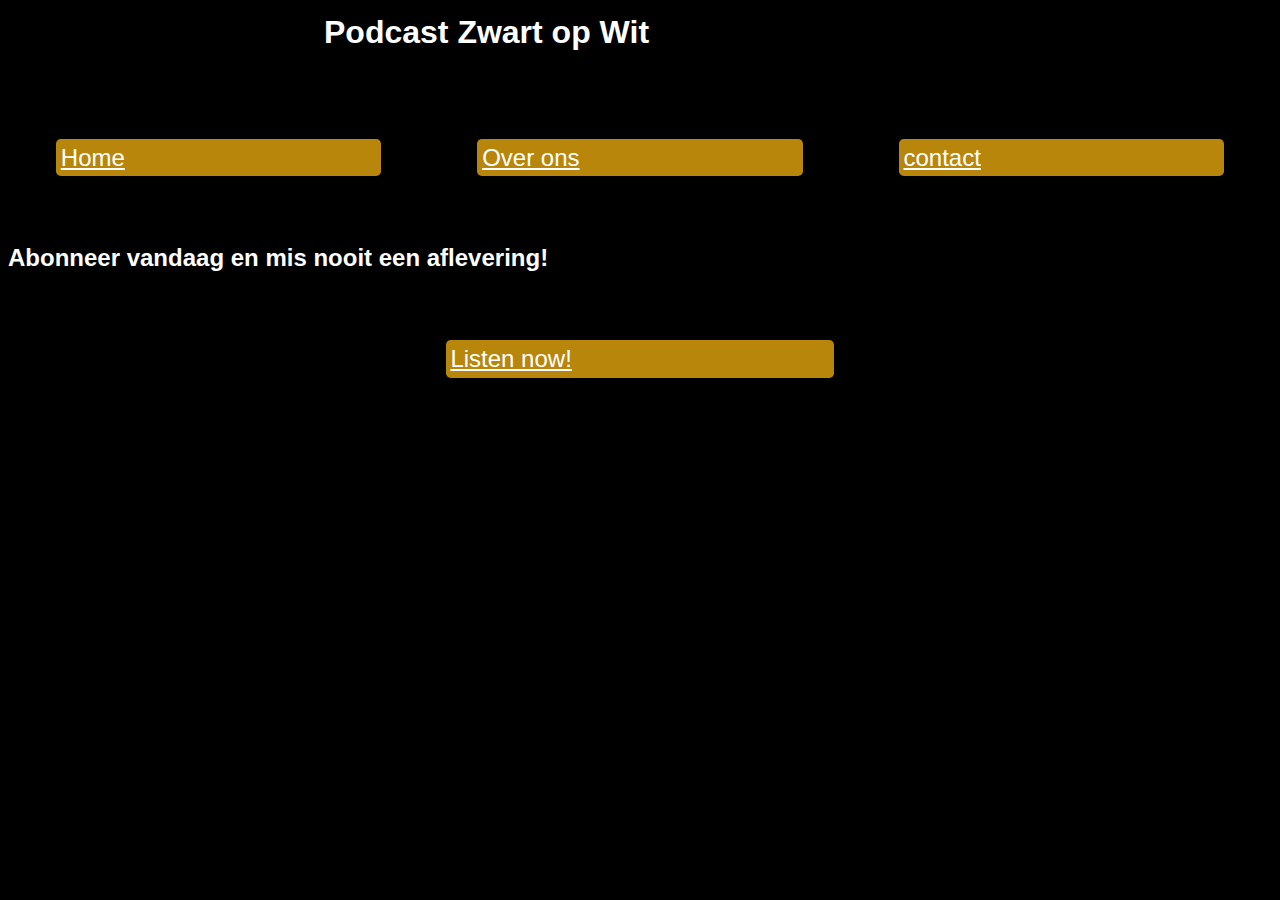
==== index.html @ 0674c6e6 "Add files via upload" ====
<!DOCTYPE html>
<html lang="en">
<head>
    <meta charset="UTF-8">
    <meta name="viewport" content="width=device-width, initial-scale=1.0">
    <title>Zwart op wit</title>
    <link rel="stylesheet" href="css/styles.css">
</head>

<body>
    <section>
    <header>

    <h1>Podcast Zwart op Wit</h1> 
    <nav>
        <a href="Home.html">Home</a> 
        <a href="Overons.html">Over ons</a>
         <a href="contact.html">contact</a>
    </nav>

  
    </header>
    <h2>  <strong>Abonneer vandaag en mis nooit een aflevering!</strong></h2>
        </section>

    <nav>
    <a href="listennow.html">Listen now!</a>
</nav>

<main>
<p> 
    


</p>

</main>

<footer>


</footer>
    
</body>
</html>
---- css/styles.css ----
body {
    background-color: black;
    font-family: 'Gill Sans', 'Gill Sans MT', Calibri, 'Trebuchet MS', sans-serif;
    color: white;
    font-style: normal;
    font-size: larger;
    justify-content: center;
}


h1 {
    padding: 0.2em;
    margin: auto;
    width: 50%;  
    font-size: xx-large;
    height: 70px;
    justify-content: center;
    
  
}


h2 {
    font-size: x-large;
}


a {
    color: white;
    margin: 2.0em;
    padding: 0.2em;
    background: darkgoldenrod;
    border-radius: 0.2em;
    width: 30%;
    justify-content: center space-between;
    transition: 350ms ease;
    font-size: x-large;
}


a:hover{
    background: rgb(175, 169, 88);

}

a:focus {
border: 3px solid white;
}

a:active {
background: orange;
}

nav {
    display: flex;
    justify-content: center;


}


li {
    margin-right: 2em;
    justify-content: center;
}



p {
    font-size: large;
    
}
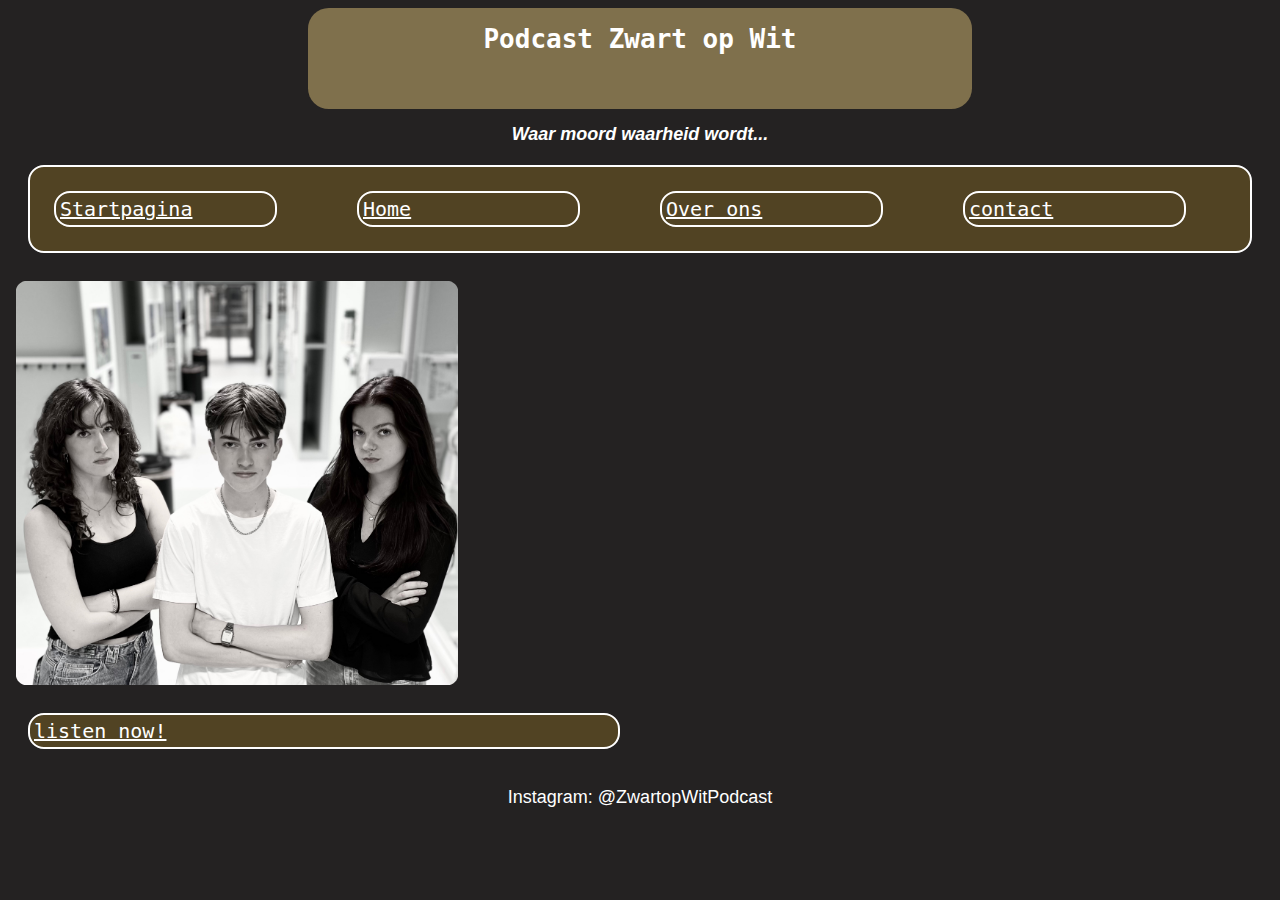
==== commit b09a8fdf: "Add files via upload" ====
--- a/index.html
+++ b/index.html
@@ -1,5 +1,6 @@
 <!DOCTYPE html>
 <html lang="en">
+
 <head>
     <meta charset="UTF-8">
     <meta name="viewport" content="width=device-width, initial-scale=1.0">
@@ -8,38 +9,42 @@
 </head>
 
 <body>
-    <section>
+
     <header>
 
-    <h1>Podcast Zwart op Wit</h1> 
-    <nav>
-        <a href="Home.html">Home</a> 
-        <a href="Overons.html">Over ons</a>
-         <a href="contact.html">contact</a>
-    </nav>
+        <h1>Podcast Zwart op Wit</h1>
 
-  
+        <h2>Waar moord waarheid wordt...</h2>
+
+        <nav>
+            <div>
+            <ul>
+                <li><a href="index.html">Startpagina</a></li>
+                <li><a href="home.html">Home</a></li>
+                <li><a href="overons.html">Over ons</a></li>
+                <li><a href="contact.html">contact</a></li>
+            </ul>
+        </div>
+        </nav>
+
     </header>
-    <h2>  <strong>Abonneer vandaag en mis nooit een aflevering!</strong></h2>
-        </section>
 
-    <nav>
-    <a href="listennow.html">Listen now!</a>
-</nav>
+    <main class="startpagina">
 
-<main>
-<p> 
+        
+        <img src="img/groepsfoto_content.jpg" alt="groepsfotopodcast">
+        <a href="listennow.html">listen now!</a>
+        
+
     
+    </main>
 
+    <footer>
 
-</p>
+        <p>Instagram: @ZwartopWitPodcast</p>
 
-</main>
+    </footer>
 
-<footer>
+</body>
 
-
-</footer>
-    
-</body>
 </html>--- a/css/styles.css
+++ b/css/styles.css
@@ -1,45 +1,60 @@
 body {
-    background-color: black;
+    background-color: rgb(36, 34, 34);
     font-family: 'Gill Sans', 'Gill Sans MT', Calibri, 'Trebuchet MS', sans-serif;
     color: white;
     font-style: normal;
     font-size: larger;
     justify-content: center;
+   
+
 }
 
-
 h1 {
-    padding: 0.2em;
-    margin: auto;
-    width: 50%;  
+    display: flex;
+    padding: 0.6em;
+    margin: auto; 
+    border: 0.5em;
+    border-radius: 0.8em;
+    width: 50%;
+    background-color: rgb(127, 112, 76);
     font-size: xx-large;
     height: 70px;
     justify-content: center;
-    
-  
+    font-family: monospace;
+
 }
 
 
 h2 {
-    font-size: x-large;
+
+    display: flex;
+    justify-content: center;
+    font-size: large;
+    font-style: italic;
 }
 
 
-a {
+ul,a {
     color: white;
-    margin: 2.0em;
+    margin: 1.0em;
     padding: 0.2em;
-    background: darkgoldenrod;
-    border-radius: 0.2em;
-    width: 30%;
-    justify-content: center space-between;
+    border: 2px solid white;
+    background: rgb(81, 67, 35);
+    border-radius: 0.8em;
     transition: 350ms ease;
     font-size: x-large;
+    list-style: none;
+    font-family: monospace;
+    display: flex;
+    justify-content: space-between;
+    
+
 }
 
 
 a:hover{
-    background: rgb(175, 169, 88);
+    background: rgb(124, 122, 122);
+    transform: scale(1.3);
 
 }
 
@@ -51,19 +66,12 @@
 background: orange;
 }
 
-nav {
-    display: flex;
-    justify-content: center;
-
-
-}
-
 
 li {
     margin-right: 2em;
     justify-content: center;
+    width: 100%;
 }
-
 
 
 p {
@@ -72,13 +80,116 @@
 }
 
 
+.listennow  p {
+    background: rgb(98, 96, 96);
+    border: 0.6em;
+    border-radius: 0.8em;
+    
+}
 
 
+.listennow h2 {
+    background: rgb(110, 95, 58);
+    width: 50%;
+    border: 0.6em;
+    border-radius: 0.8em;
+}
+
+.listennow img {
+    width: 50%;
+}
+
+
+.alleafleveringen h2{
+    width: 60%;
+    border-radius: 0.6em;
+    background: rgb(110, 95, 58);
+}
+
+.alleafleveringen img{
+    width: 20%;
+}
+
+.alleafleveringen p {
+    background: rgb(98, 96, 96);
+    border: 0.6em;
+    border-radius: 0.8em;
+
+}
+
+
+.recencies {
+    padding: 2em;
+    border: 0.3em;
+    border-radius: 5px;
+    margin: 2em;
+    background-color: rgb(127, 112, 76);
+}
+
+.recensie2 {
+    padding: 2em;
+    border: 0.3em;
+    border-radius: 5px;
+    margin: 2em;
+    width: 60%;
+    background-color: rgb(127, 112, 76);
+
+}
+
+.recensie3 {
+    padding: 2em;
+    border: 0.3em;
+    border-radius: 5px;
+    margin: 2em;
+    width: 60%;
+    background-color: rgb(127, 112, 76);
+}
+
+.overons img {
+    width: 30%;
+    border-radius: 0.5em;
     
+}
+
+.overons h2 {
+    display: flex;
+    justify-content: space-around;
+    font-size: x-large;
+    color: black;
+    display: flex;
+    background: lightgray;
+    
+}
 
 
 
+main {
+    width: 50%;
+}
 
+img {
+ display: flex;
+ justify-content: center;
+ width: 70%;
+ border: 0.5em;
+ border-radius: 1.0em;
+ padding: 0.4em;
+}
 
+section div {
+    display: flex;
+    justify-content: center;
+}
 
+.contact img {
+    width: 40%;
+    display: flex;
 
+}
+
+footer {
+    display: flex;
+    justify-content: center;
+    
+    
+}